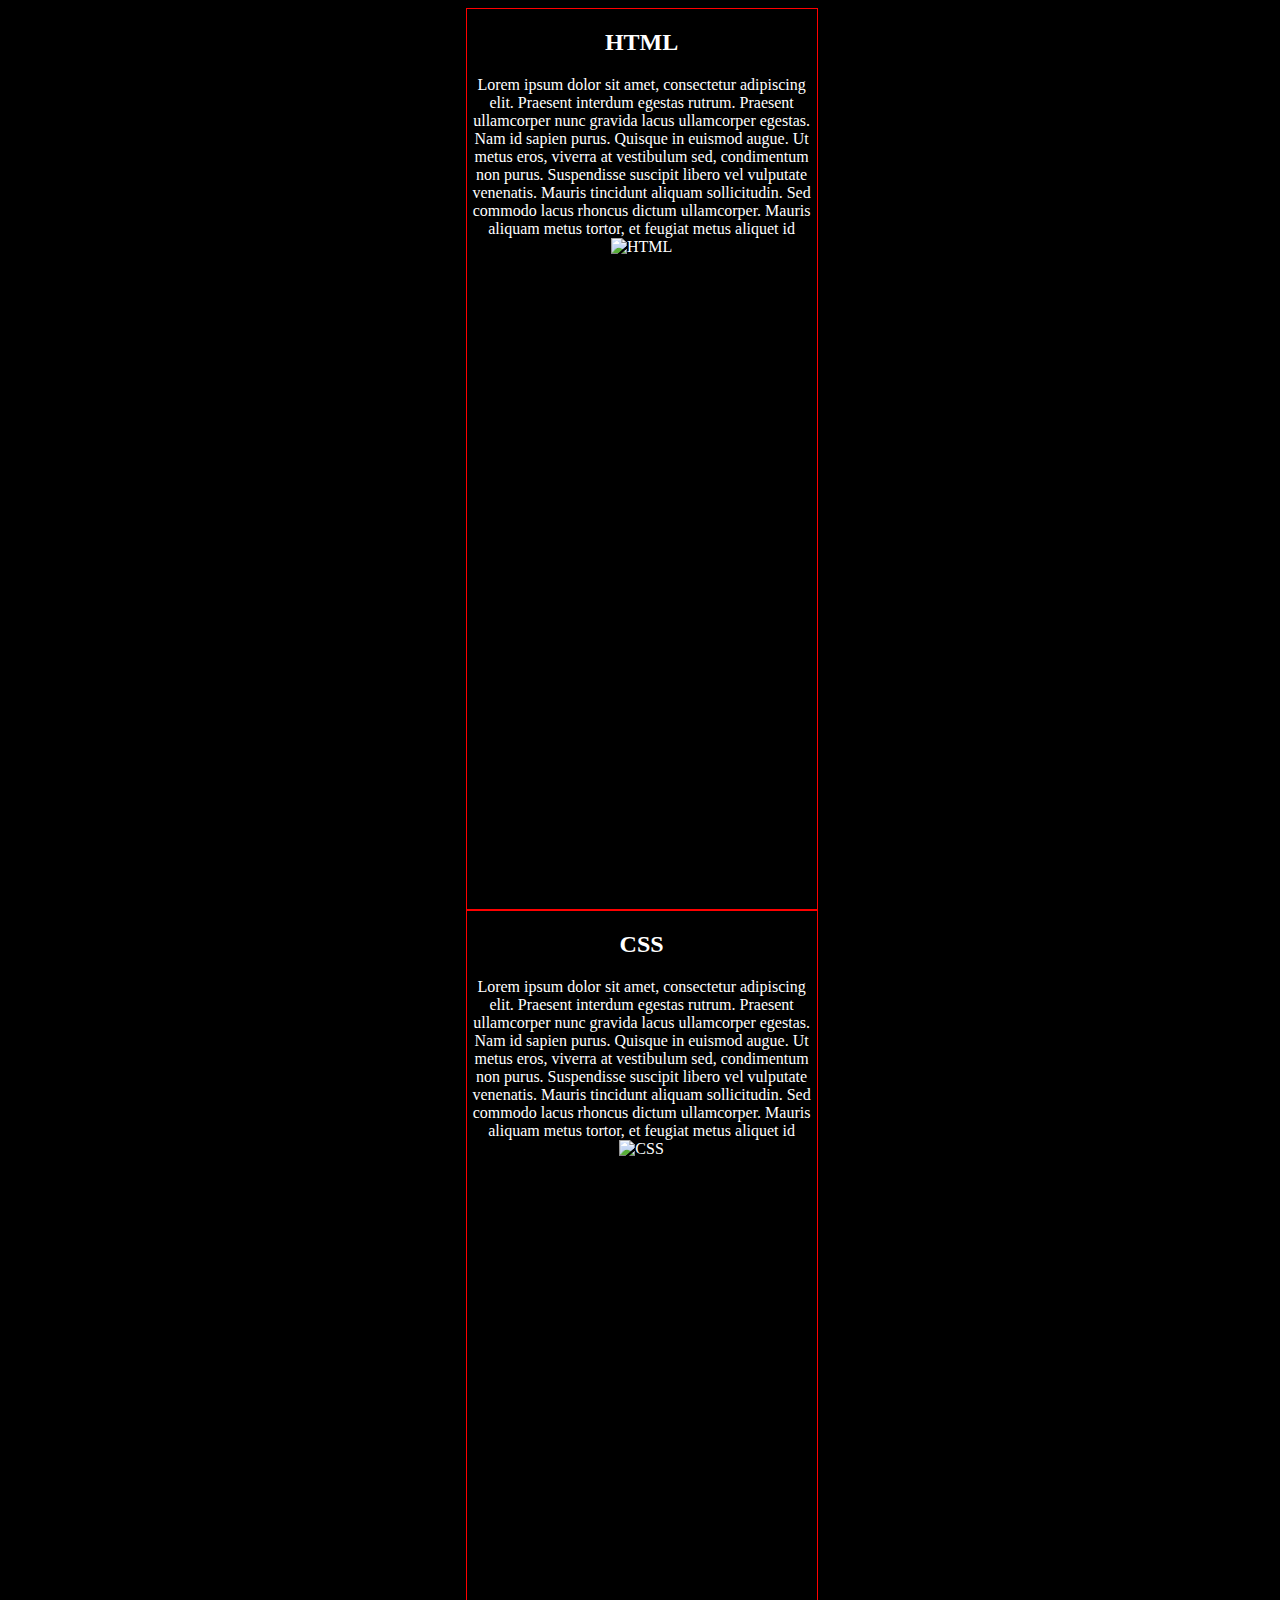
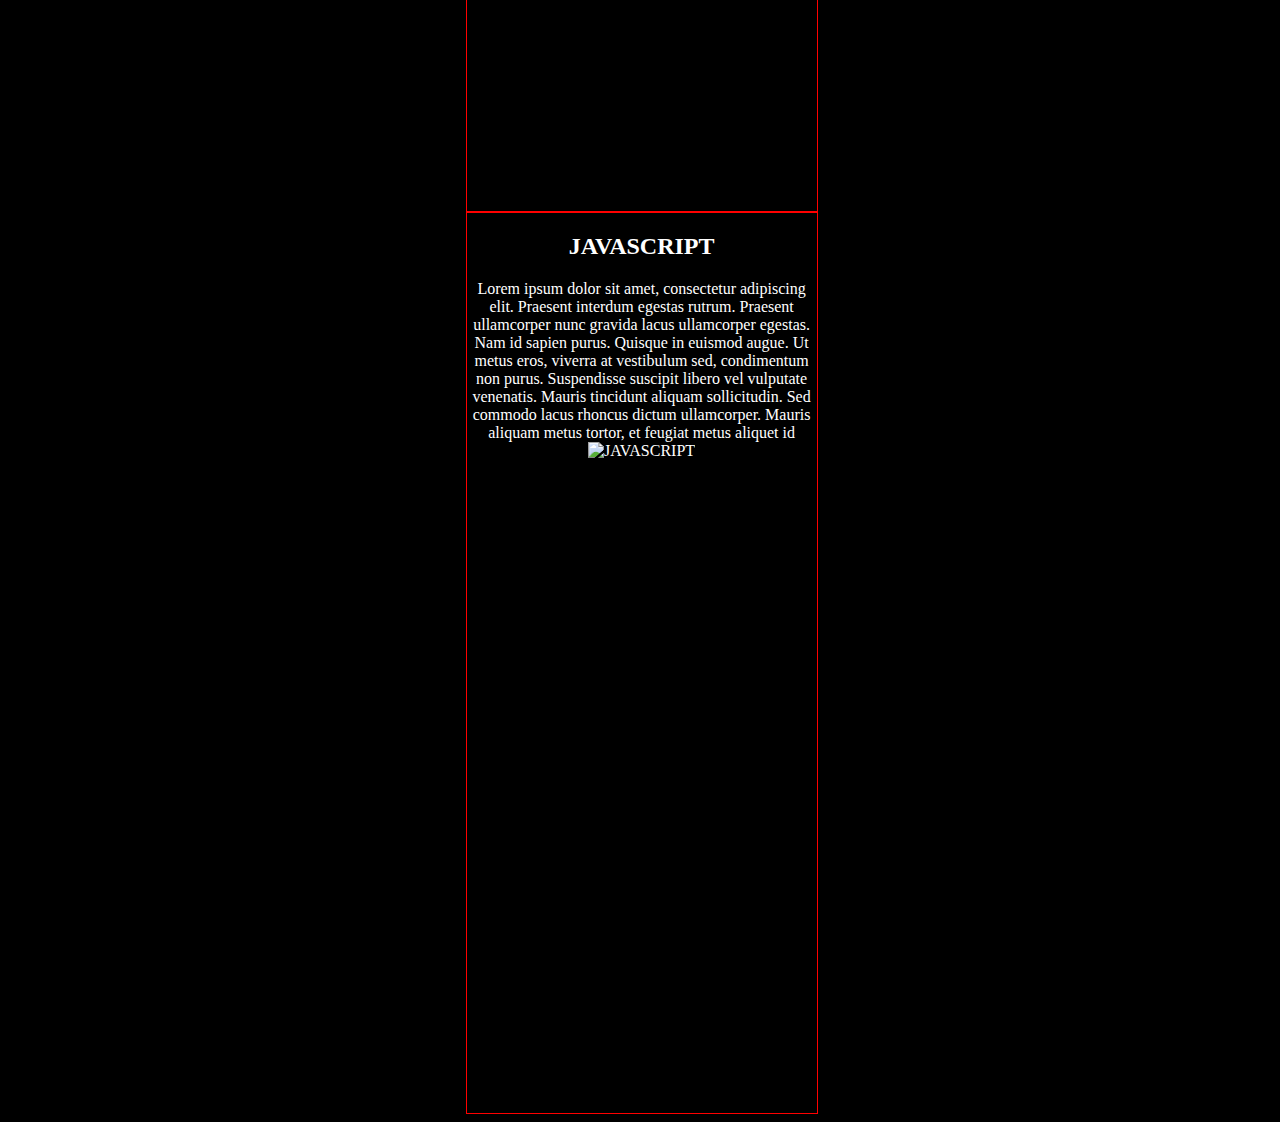
==== test-animation/test.html @ 12b3523c "03062024" ====
<!DOCTYPE html>
<html lang="en">

<head>
    <meta charset="UTF-8">
    <meta name="viewport" content="width=device-width, initial-scale=1.0">
    <title>Animation</title>

    <!-- STYLING -->

    <link rel="stylesheet" href="test.css">

    <!-- JAVASCRIPT -->

    <script defer src="test.js"></script>

</head>

<body>

    <section class="test-skill">
        <h2>HTML</h2>
        
        <span>
            Lorem ipsum dolor sit amet, consectetur adipiscing elit. Praesent interdum egestas rutrum. Praesent
            ullamcorper nunc gravida lacus ullamcorper egestas. Nam id sapien purus. Quisque in euismod augue. Ut metus
            eros, viverra at vestibulum sed, condimentum non purus. Suspendisse suscipit libero vel vulputate venenatis.
            Mauris tincidunt aliquam sollicitudin. Sed commodo lacus rhoncus dictum ullamcorper. Mauris aliquam metus
            tortor, et feugiat metus aliquet id
        </span>

        <img src="https://i.ibb.co/5Kp9Z1w/html.png" alt="HTML" width="150px" height="150px">

    </section>

    <section class="test-skill">
        <h2>CSS</h2>

        <span>
            Lorem ipsum dolor sit amet, consectetur adipiscing elit. Praesent interdum egestas rutrum. Praesent
            ullamcorper nunc gravida lacus ullamcorper egestas. Nam id sapien purus. Quisque in euismod augue. Ut metus
            eros, viverra at vestibulum sed, condimentum non purus. Suspendisse suscipit libero vel vulputate venenatis.
            Mauris tincidunt aliquam sollicitudin. Sed commodo lacus rhoncus dictum ullamcorper. Mauris aliquam metus
            tortor, et feugiat metus aliquet id
        </span>

        <img src="https://i.ibb.co/TkZxd03/css.png" alt="CSS" width="150px" height="150px">

    </section>

    <section class="test-skill">
        <h2>JAVASCRIPT</h2>

        <span>
            Lorem ipsum dolor sit amet, consectetur adipiscing elit. Praesent interdum egestas rutrum. Praesent
            ullamcorper nunc gravida lacus ullamcorper egestas. Nam id sapien purus. Quisque in euismod augue. Ut metus
            eros, viverra at vestibulum sed, condimentum non purus. Suspendisse suscipit libero vel vulputate venenatis.
            Mauris tincidunt aliquam sollicitudin. Sed commodo lacus rhoncus dictum ullamcorper. Mauris aliquam metus
            tortor, et feugiat metus aliquet id
        </span>

        <img src="https://i.ibb.co/f2r1fKL/javascript.png" alt="JAVASCRIPT" width="150px" height="150px">

    </section>

</body>

</html>
---- test-animation/test.css ----
body {
    background-color: black;
    color: white;
    width: 99%;

}

section {
    width: 350px;
    height: 100vh;
    text-align: center;
    border: 1px solid red;
    margin: 0 auto;
}

.test-skill {
    margin: 0 auto;
}
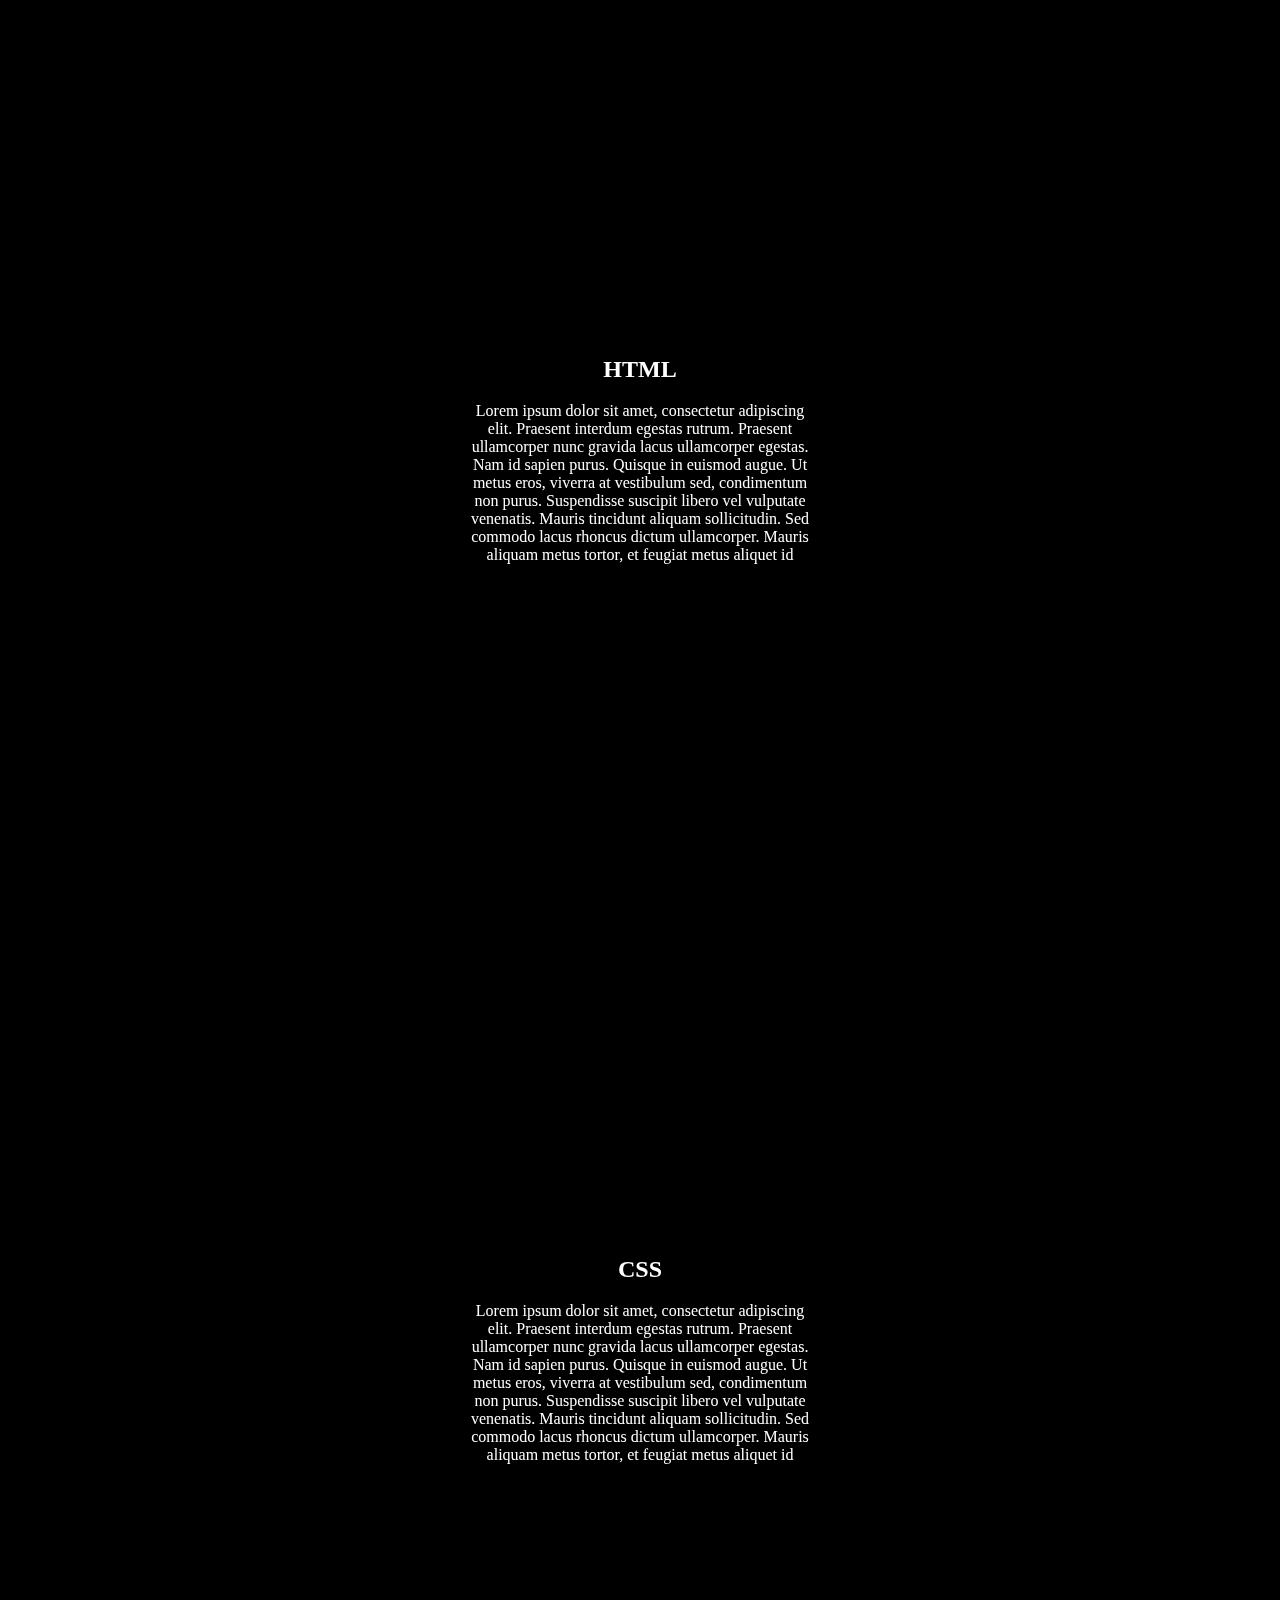
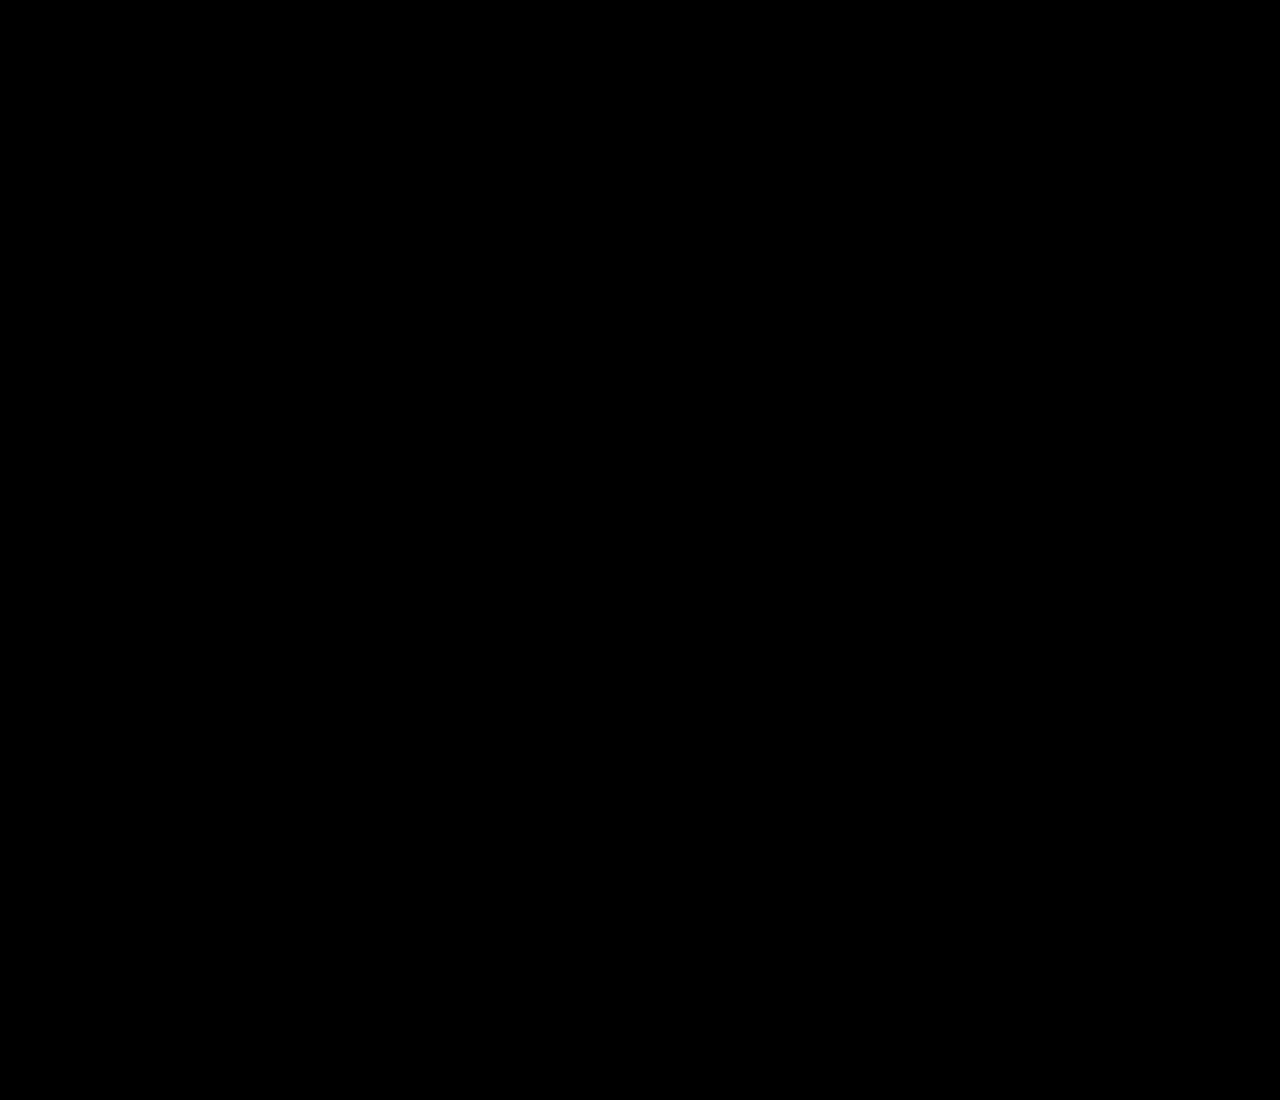
==== commit 02b793e8: "03062024" ====
--- a/test-animation/test.html
+++ b/test-animation/test.html
@@ -18,7 +18,7 @@
 
 <body>
 
-    <section class="test-skill">
+    <section class="hidden">
         <h2>HTML</h2>
         
         <span>
@@ -28,12 +28,10 @@
             Mauris tincidunt aliquam sollicitudin. Sed commodo lacus rhoncus dictum ullamcorper. Mauris aliquam metus
             tortor, et feugiat metus aliquet id
         </span>
-
-        <img src="https://i.ibb.co/5Kp9Z1w/html.png" alt="HTML" width="150px" height="150px">
-
+  
     </section>
 
-    <section class="test-skill">
+    <section class="hidden">
         <h2>CSS</h2>
 
         <span>
@@ -44,11 +42,9 @@
             tortor, et feugiat metus aliquet id
         </span>
 
-        <img src="https://i.ibb.co/TkZxd03/css.png" alt="CSS" width="150px" height="150px">
-
     </section>
 
-    <section class="test-skill">
+    <section class="hidden">
         <h2>JAVASCRIPT</h2>
 
         <span>
@@ -58,9 +54,7 @@
             Mauris tincidunt aliquam sollicitudin. Sed commodo lacus rhoncus dictum ullamcorper. Mauris aliquam metus
             tortor, et feugiat metus aliquet id
         </span>
-
-        <img src="https://i.ibb.co/f2r1fKL/javascript.png" alt="JAVASCRIPT" width="150px" height="150px">
-
+ 
     </section>
 
 </body>
--- a/test-animation/test.css
+++ b/test-animation/test.css
@@ -2,17 +2,30 @@
     background-color: black;
     color: white;
     width: 99%;
-
+    margin: 0 auto;
+    padding: 0;
 }
 
 section {
     width: 350px;
-    height: 100vh;
+    min-height: 100vh;
     text-align: center;
-    border: 1px solid red;
+    display: grid;
+    place-items: center;
+    align-content: center; 
     margin: 0 auto;
 }
 
-.test-skill {
-    margin: 0 auto;
+.hidden {
+    opacity: 0;
+    filter: blur(5px);
+    transform: translateX(-100%);
+    transition: all 2s;
+    
+}
+
+.show {
+    opacity: 1;
+    filter: blur(0);
+    transform: translateX(0);
 }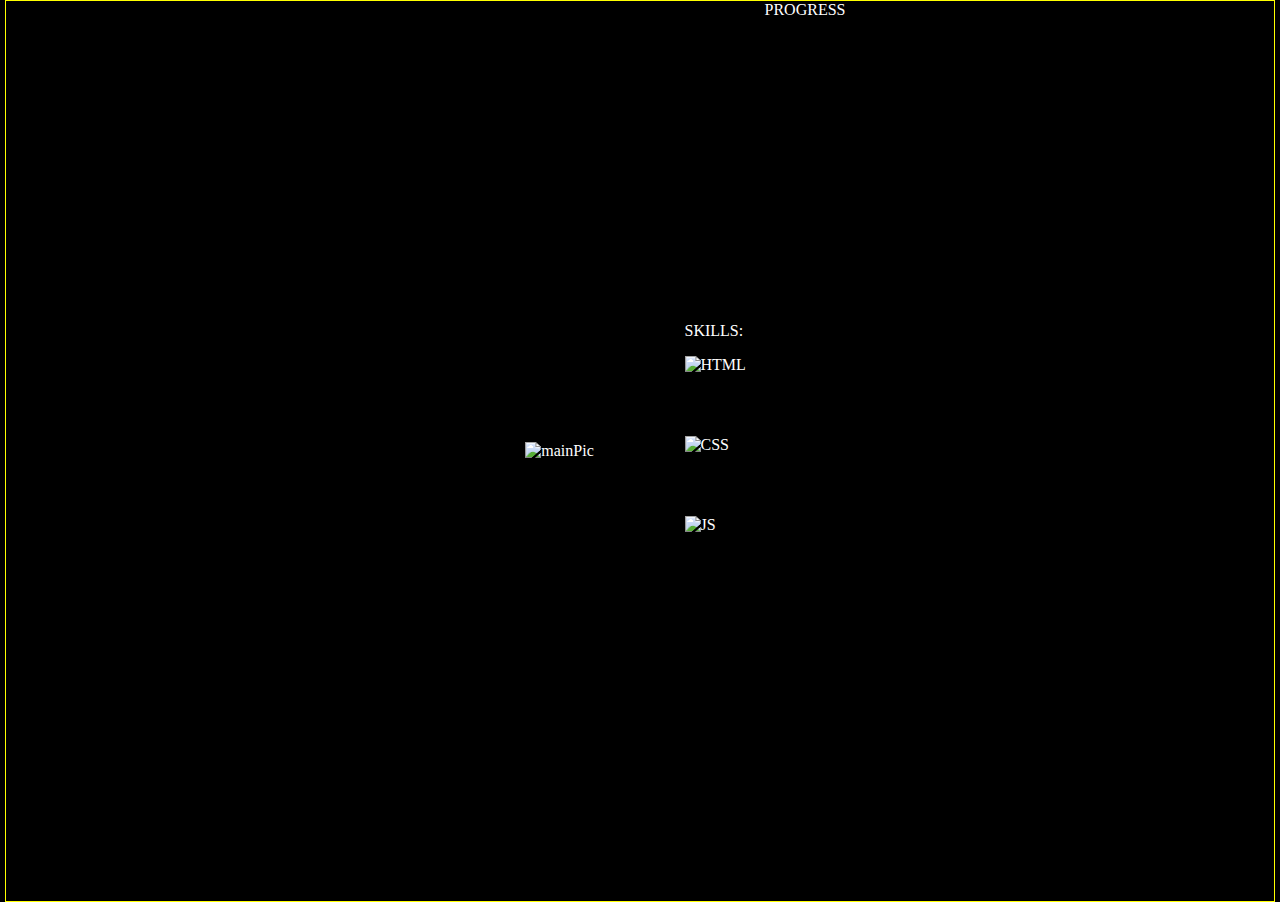
==== commit bbe86d28: "03072024" ====
--- a/test-animation/test.html
+++ b/test-animation/test.html
@@ -18,43 +18,17 @@
 
 <body>
 
-    <section class="hidden">
-        <h2>HTML</h2>
-        
-        <span>
-            Lorem ipsum dolor sit amet, consectetur adipiscing elit. Praesent interdum egestas rutrum. Praesent
-            ullamcorper nunc gravida lacus ullamcorper egestas. Nam id sapien purus. Quisque in euismod augue. Ut metus
-            eros, viverra at vestibulum sed, condimentum non purus. Suspendisse suscipit libero vel vulputate venenatis.
-            Mauris tincidunt aliquam sollicitudin. Sed commodo lacus rhoncus dictum ullamcorper. Mauris aliquam metus
-            tortor, et feugiat metus aliquet id
-        </span>
-  
-    </section>
-
-    <section class="hidden">
-        <h2>CSS</h2>
-
-        <span>
-            Lorem ipsum dolor sit amet, consectetur adipiscing elit. Praesent interdum egestas rutrum. Praesent
-            ullamcorper nunc gravida lacus ullamcorper egestas. Nam id sapien purus. Quisque in euismod augue. Ut metus
-            eros, viverra at vestibulum sed, condimentum non purus. Suspendisse suscipit libero vel vulputate venenatis.
-            Mauris tincidunt aliquam sollicitudin. Sed commodo lacus rhoncus dictum ullamcorper. Mauris aliquam metus
-            tortor, et feugiat metus aliquet id
-        </span>
-
-    </section>
-
-    <section class="hidden">
-        <h2>JAVASCRIPT</h2>
-
-        <span>
-            Lorem ipsum dolor sit amet, consectetur adipiscing elit. Praesent interdum egestas rutrum. Praesent
-            ullamcorper nunc gravida lacus ullamcorper egestas. Nam id sapien purus. Quisque in euismod augue. Ut metus
-            eros, viverra at vestibulum sed, condimentum non purus. Suspendisse suscipit libero vel vulputate venenatis.
-            Mauris tincidunt aliquam sollicitudin. Sed commodo lacus rhoncus dictum ullamcorper. Mauris aliquam metus
-            tortor, et feugiat metus aliquet id
-        </span>
- 
+    <section>
+        <div class="mainPic">
+            <img src="https://i.ibb.co/74xhcPF/profpic.webp" alt="mainPic">
+        </div>
+        <div class="skills">
+            <p>SKILLS:</p>
+            <img src="https://i.ibb.co/5Kp9Z1w/html.png" alt="HTML" width="80px" height="80px">
+            <img src="https://i.ibb.co/TkZxd03/css.png" alt="CSS" width="80px" height="80px">
+            <img src="https://i.ibb.co/f2r1fKL/javascript.png" alt="JS" width="80px" height="80px">
+        </div>
+        <div class="progress">PROGRESS</div>
     </section>
 
 </body>
--- a/test-animation/test.css
+++ b/test-animation/test.css
@@ -4,18 +4,36 @@
     width: 99%;
     margin: 0 auto;
     padding: 0;
+    border: 1px solid yellow;
 }
 
 section {
-    width: 350px;
-    min-height: 100vh;
-    text-align: center;
-    display: grid;
-    place-items: center;
-    align-content: center; 
-    margin: 0 auto;
+    display: flex;
+    align-content: center;
+    justify-content: center;
+    height: 100vh;
+    width: 100%;
 }
 
+.mainPic {
+    width: 250px;
+    height: 100vh;
+    margin: 0;
+    display: flex;
+    justify-content: center;
+    align-items: center
+}
+
+.skills {
+    display: flex;
+    justify-content: center;
+    align-content: center;
+    flex-direction: column;
+}
+
+
+
+/*
 .hidden {
     opacity: 0;
     filter: blur(5px);
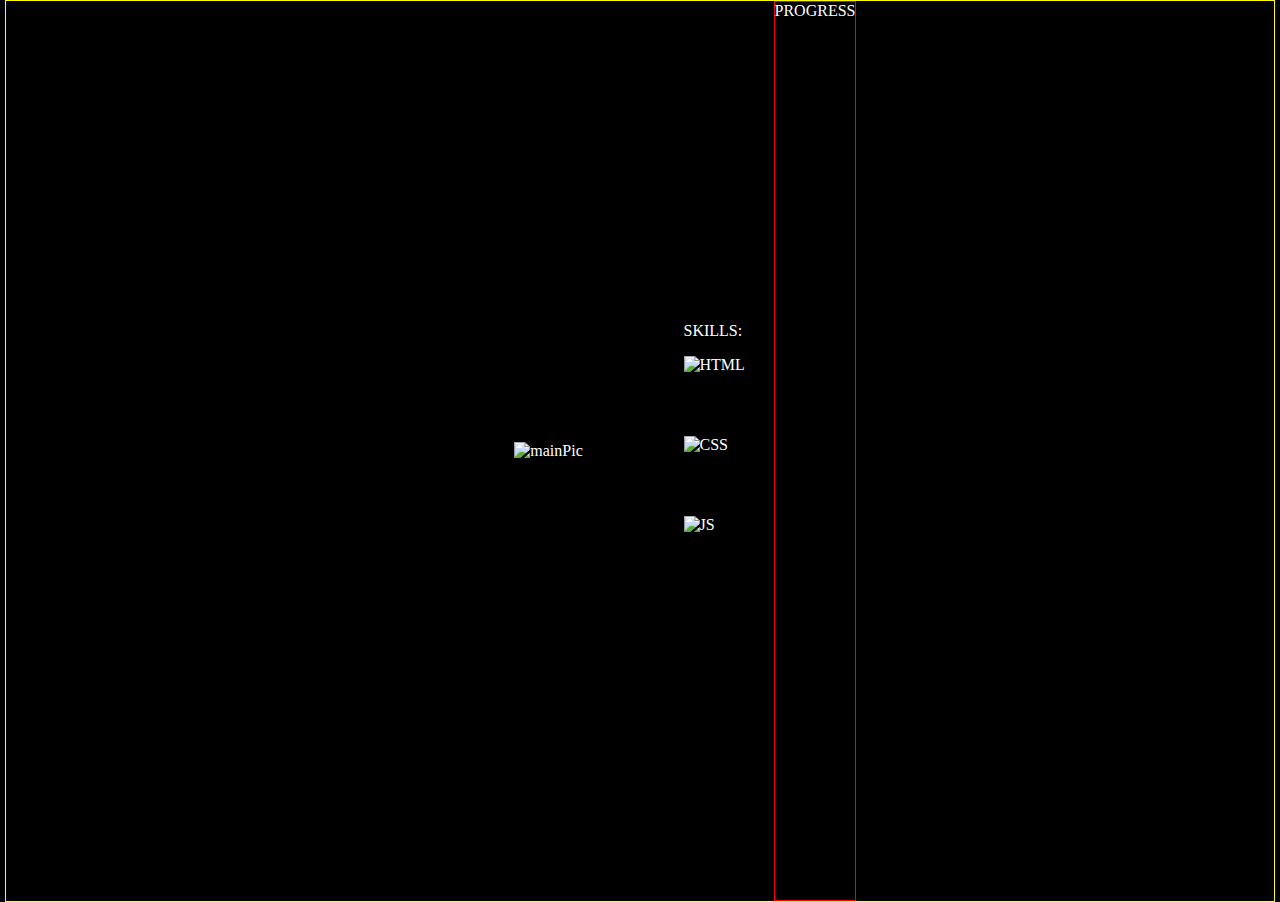
==== commit bca08ac4: "03072024" ====
--- a/test-animation/test.html
+++ b/test-animation/test.html
@@ -22,7 +22,7 @@
         <div class="mainPic">
             <img src="https://i.ibb.co/74xhcPF/profpic.webp" alt="mainPic">
         </div>
-        <div class="skills">
+        <div class="skills animate">
             <p>SKILLS:</p>
             <img src="https://i.ibb.co/5Kp9Z1w/html.png" alt="HTML" width="80px" height="80px">
             <img src="https://i.ibb.co/TkZxd03/css.png" alt="CSS" width="80px" height="80px">
--- a/test-animation/test.css
+++ b/test-animation/test.css
@@ -29,6 +29,12 @@
     justify-content: center;
     align-content: center;
     flex-direction: column;
+    margin: 0;
+    padding: 10px;
+}
+
+.progress {
+    border: 1px solid red;
 }
 
 
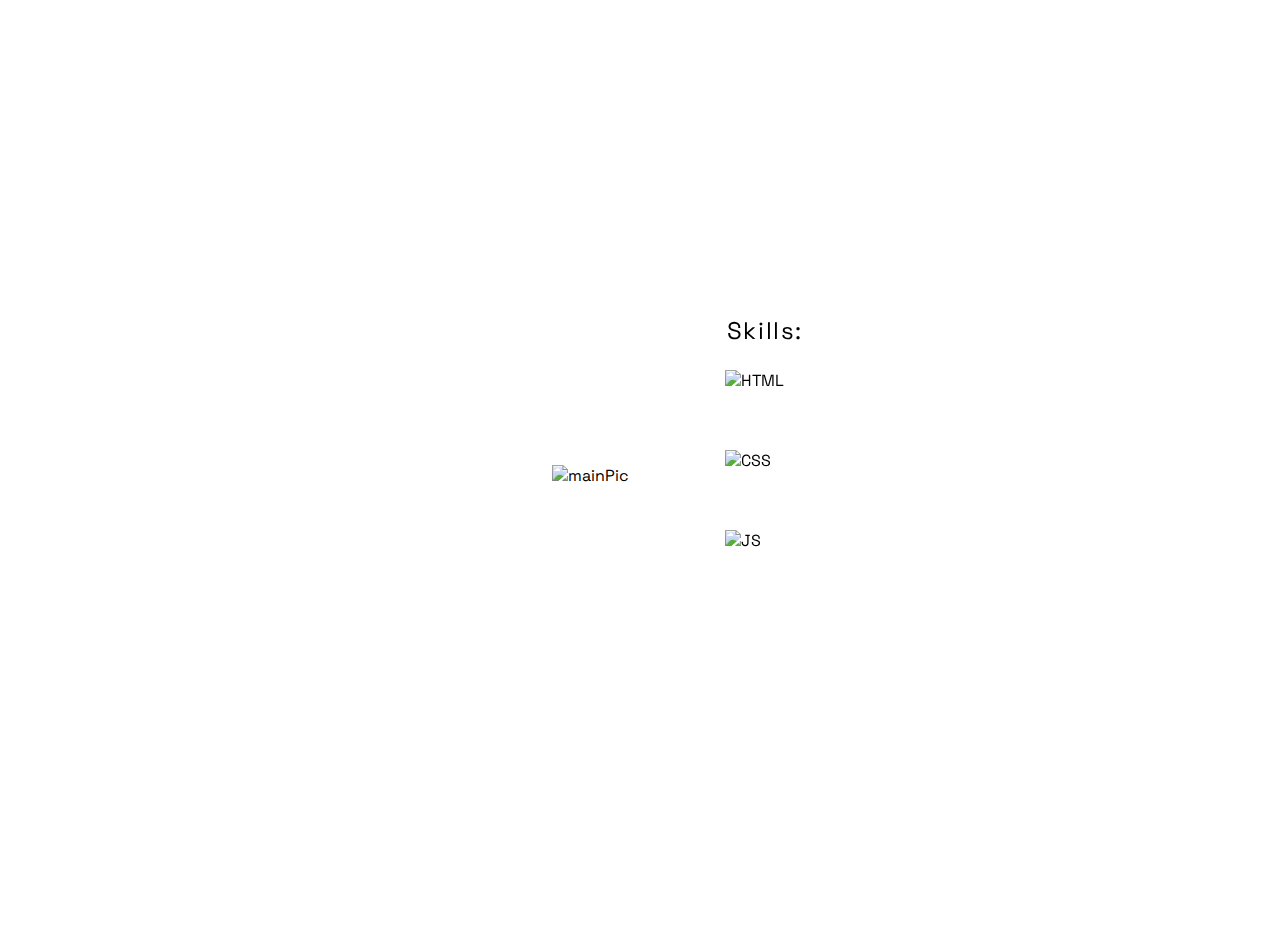
==== commit c17b6f16: "03082024" ====
--- a/test-animation/test.html
+++ b/test-animation/test.html
@@ -10,6 +10,8 @@
 
     <link rel="stylesheet" href="test.css">
 
+    <!-- FONT STYLE-->
+
     <!-- JAVASCRIPT -->
 
     <script defer src="test.js"></script>
@@ -19,16 +21,25 @@
 <body>
 
     <section>
+
         <div class="mainPic">
             <img src="https://i.ibb.co/74xhcPF/profpic.webp" alt="mainPic">
         </div>
+
         <div class="skills animate">
-            <p>SKILLS:</p>
-            <img src="https://i.ibb.co/5Kp9Z1w/html.png" alt="HTML" width="80px" height="80px">
-            <img src="https://i.ibb.co/TkZxd03/css.png" alt="CSS" width="80px" height="80px">
-            <img src="https://i.ibb.co/f2r1fKL/javascript.png" alt="JS" width="80px" height="80px">
+            <p>Skills:</p>
+
+                    <img src="https://i.ibb.co/5Kp9Z1w/html.png" alt="HTML" width="80px" height="80px">
+                
+                    <img src="https://i.ibb.co/TkZxd03/css.png" alt="CSS" width="80px" height="80px">
+
+                    <img src="https://i.ibb.co/f2r1fKL/javascript.png" alt="JS" width="80px" height="80px">
+             
+            
         </div>
-        <div class="progress">PROGRESS</div>
+
+        
+        
     </section>
 
 </body>
--- a/test-animation/test.css
+++ b/test-animation/test.css
@@ -1,10 +1,12 @@
+@import url('https://fonts.googleapis.com/css2?family=Space+Grotesk:wght@300..700&display=swap');
+
 body {
-    background-color: black;
-    color: white;
+    background-color: white;
+    color: black;
     width: 99%;
     margin: 0 auto;
     padding: 0;
-    border: 1px solid yellow;
+    font-family: "Space Grotesk", sans-serif;
 }
 
 section {
@@ -21,25 +23,26 @@
     margin: 0;
     display: flex;
     justify-content: center;
-    align-items: center
+    align-items: center;
+    margin:  25px 0;
 }
 
-.skills {
+.skills  {
     display: flex;
     justify-content: center;
     align-content: center;
     flex-direction: column;
-    margin: 0;
-    padding: 10px;
+    margin: 10px;
 }
 
-.progress {
-    border: 1px solid red;
+.skills p {
+    text-align: center;
+    font-size: 1.5rem;
+    font-weight: 400;
+    letter-spacing: 0.1rem;
 }
 
 
-
-/*
 .hidden {
     opacity: 0;
     filter: blur(5px);
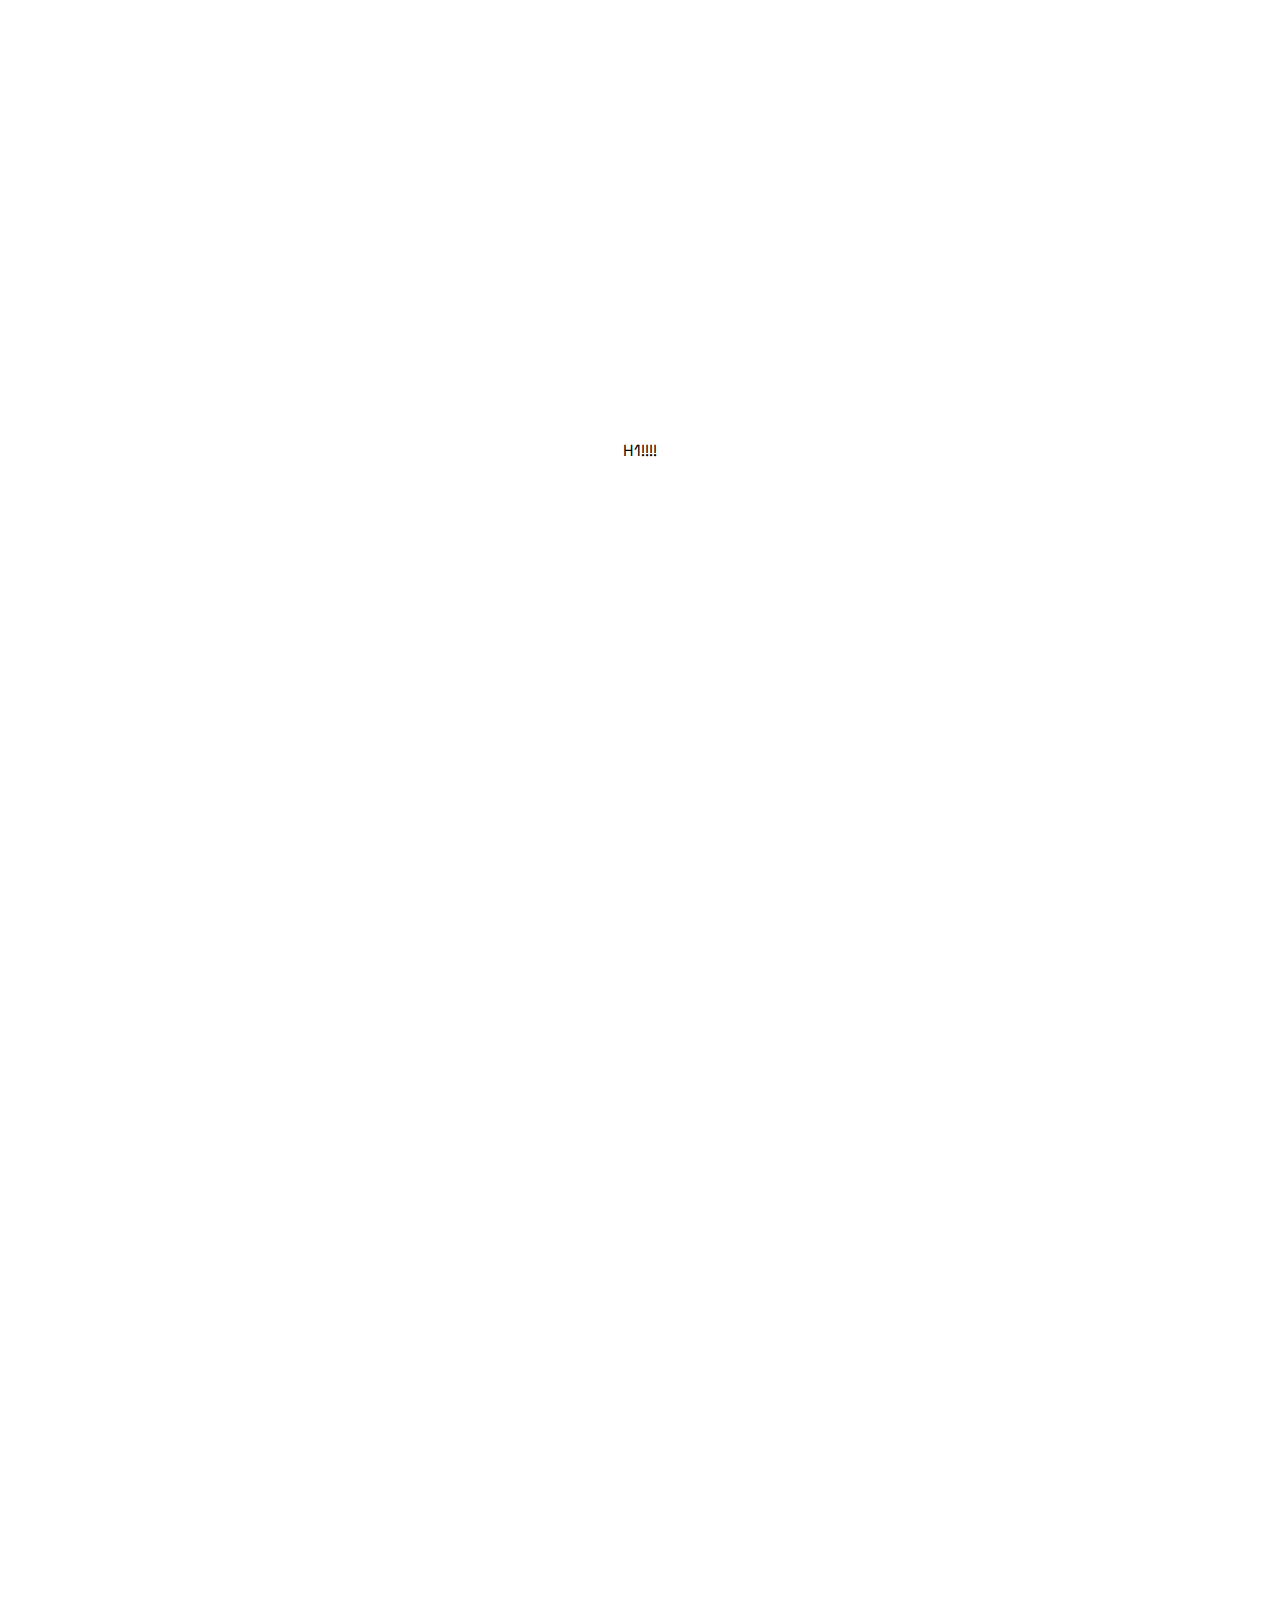
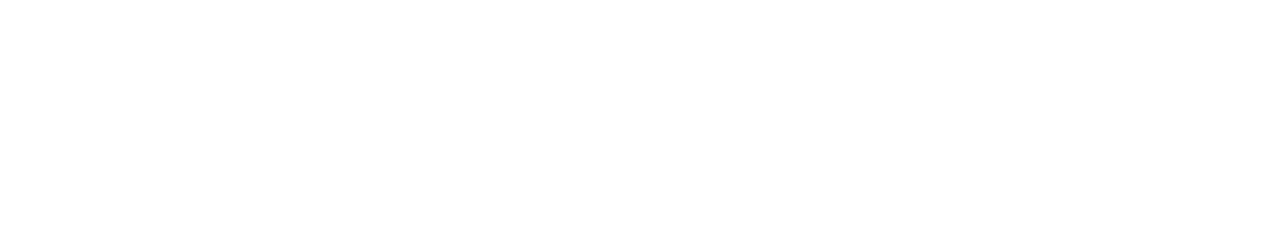
==== commit 1fd96600: "03082024" ====
--- a/test-animation/test.html
+++ b/test-animation/test.html
@@ -21,8 +21,14 @@
 <body>
 
     <section>
+        <div class="skills">
+            H1!!!!
+        </div>
+    </section>
 
-        <div class="mainPic">
+    <section>
+
+        <div class="mainPic animate">
             <img src="https://i.ibb.co/74xhcPF/profpic.webp" alt="mainPic">
         </div>
 
@@ -42,6 +48,37 @@
         
     </section>
 
+<!--
+    <div class="skill-list">
+        <div class="skillContainer">
+            <span id="html">
+                <img src="https://i.ibb.co/5Kp9Z1w/html.png" alt="html" width="180px" height="200px">
+                    <h2>HTML5</h2>
+                        <div class="bar">
+                            
+                        </div>  
+            </span>
+        </div>
+        <div class="skillContainer">
+            <span id="css">
+                <img src="https://i.ibb.co/TkZxd03/css.png" alt="css" width="180px" height="200px">
+                    <h2>CSS3</h2>  
+                        <div class="bar">
+                           
+                        </div> 
+            </span>
+        </div>
+        <div class="skillContainer">
+            <span id="javascript">
+                <img src="https://i.ibb.co/f2r1fKL/javascript.png" alt="javascript" width="180px" height="180px">   
+                     <h2>Javascript</h2>  
+                        <div class="bar">
+                            
+                        </div> 
+            </span>
+        </div>
+    </div>   -->        
+
 </body>
 
 </html>--- a/test-animation/test.css
+++ b/test-animation/test.css
@@ -43,7 +43,7 @@
 }
 
 
-.hidden {
+.animate {
     opacity: 0;
     filter: blur(5px);
     transform: translateX(-100%);
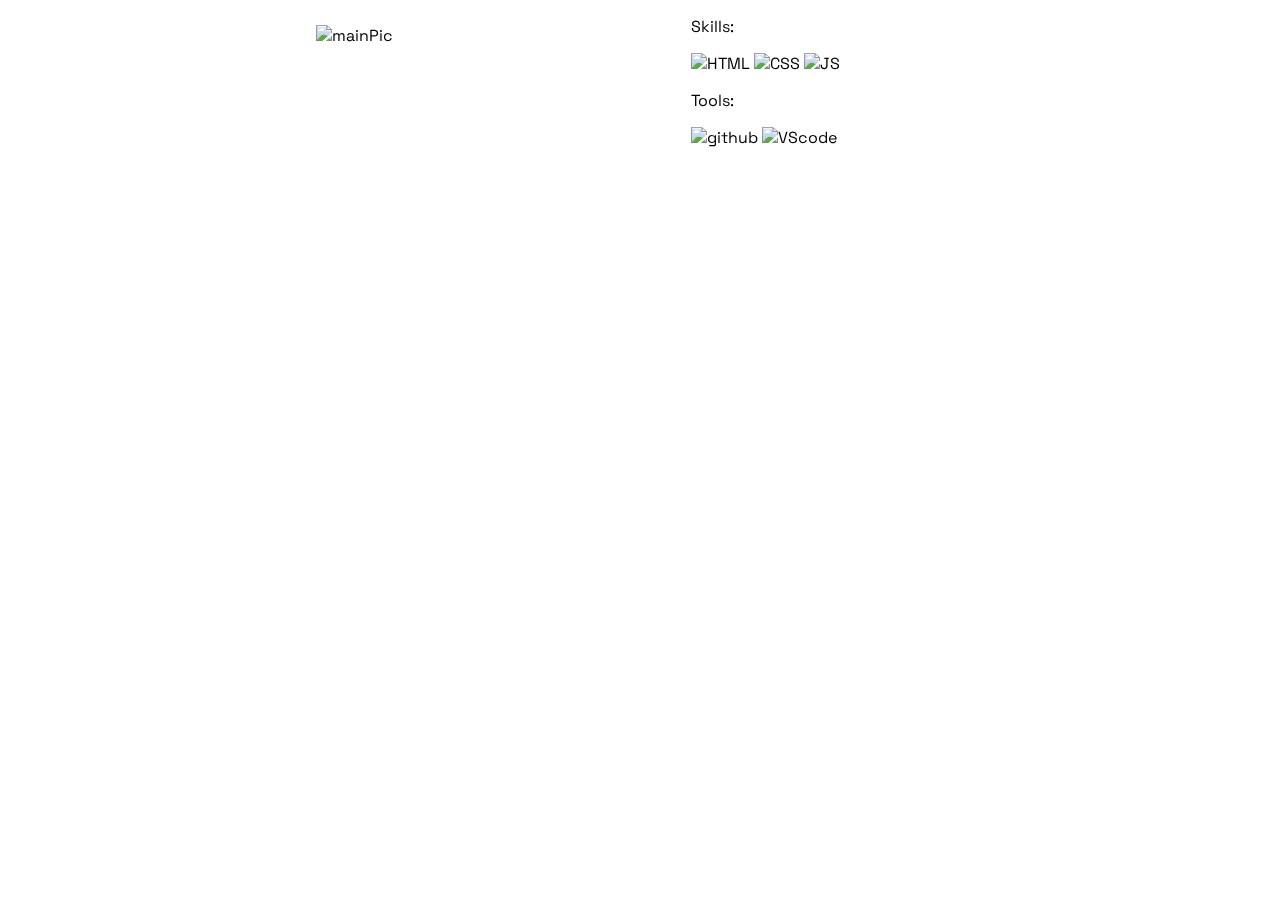
==== commit 157683ba: "03082024" ====
--- a/test-animation/test.html
+++ b/test-animation/test.html
@@ -20,33 +20,32 @@
 
 <body>
 
-    <section>
-        <div class="skills">
-            H1!!!!
-        </div>
-    </section>
+    <main>
+        <section class="STContainer">
 
-    <section>
+            <div class="mainPic animate">
+                <img src="https://i.ibb.co/pKtJW9c/up.webp" alt="mainPic" width="500px" height="500px">
+            </div>
 
-        <div class="mainPic animate">
-            <img src="https://i.ibb.co/74xhcPF/profpic.webp" alt="mainPic">
-        </div>
+            <div class="ST animate">
+                <p>Skills:</p>
 
-        <div class="skills animate">
-            <p>Skills:</p>
+                        <img src="https://i.ibb.co/5Kp9Z1w/html.png" alt="HTML" width="80px" height="80px">
+                    
+                        <img src="https://i.ibb.co/TkZxd03/css.png" alt="CSS" width="80px" height="80px">
 
-                    <img src="https://i.ibb.co/5Kp9Z1w/html.png" alt="HTML" width="80px" height="80px">
-                
-                    <img src="https://i.ibb.co/TkZxd03/css.png" alt="CSS" width="80px" height="80px">
+                        <img src="https://i.ibb.co/f2r1fKL/javascript.png" alt="JS" width="80px" height="80px">
 
-                    <img src="https://i.ibb.co/f2r1fKL/javascript.png" alt="JS" width="80px" height="80px">
-             
+                <p>Tools:</p>
+
+                        <img src="https://i.ibb.co/Yy8zWFy/github.webp" alt="github" width="80px" height="80px">
+        
+                        <img src="https://i.ibb.co/4jkXz3H/visual-studio.webp" alt="VScode" width="80px" height="80px">
+            </div>            
             
-        </div>
+        </section>
 
-        
-        
-    </section>
+    </main>
 
 <!--
     <div class="skill-list">
--- a/test-animation/test.css
+++ b/test-animation/test.css
@@ -9,30 +9,20 @@
     font-family: "Space Grotesk", sans-serif;
 }
 
-section {
+.STContainer {
     display: flex;
     align-content: center;
     justify-content: center;
-    height: 100vh;
     width: 100%;
 }
 
 .mainPic {
     width: 250px;
-    height: 100vh;
     margin: 0;
     display: flex;
     justify-content: center;
     align-items: center;
     margin:  25px 0;
-}
-
-.skills  {
-    display: flex;
-    justify-content: center;
-    align-content: center;
-    flex-direction: column;
-    margin: 10px;
 }
 
 .skills p {
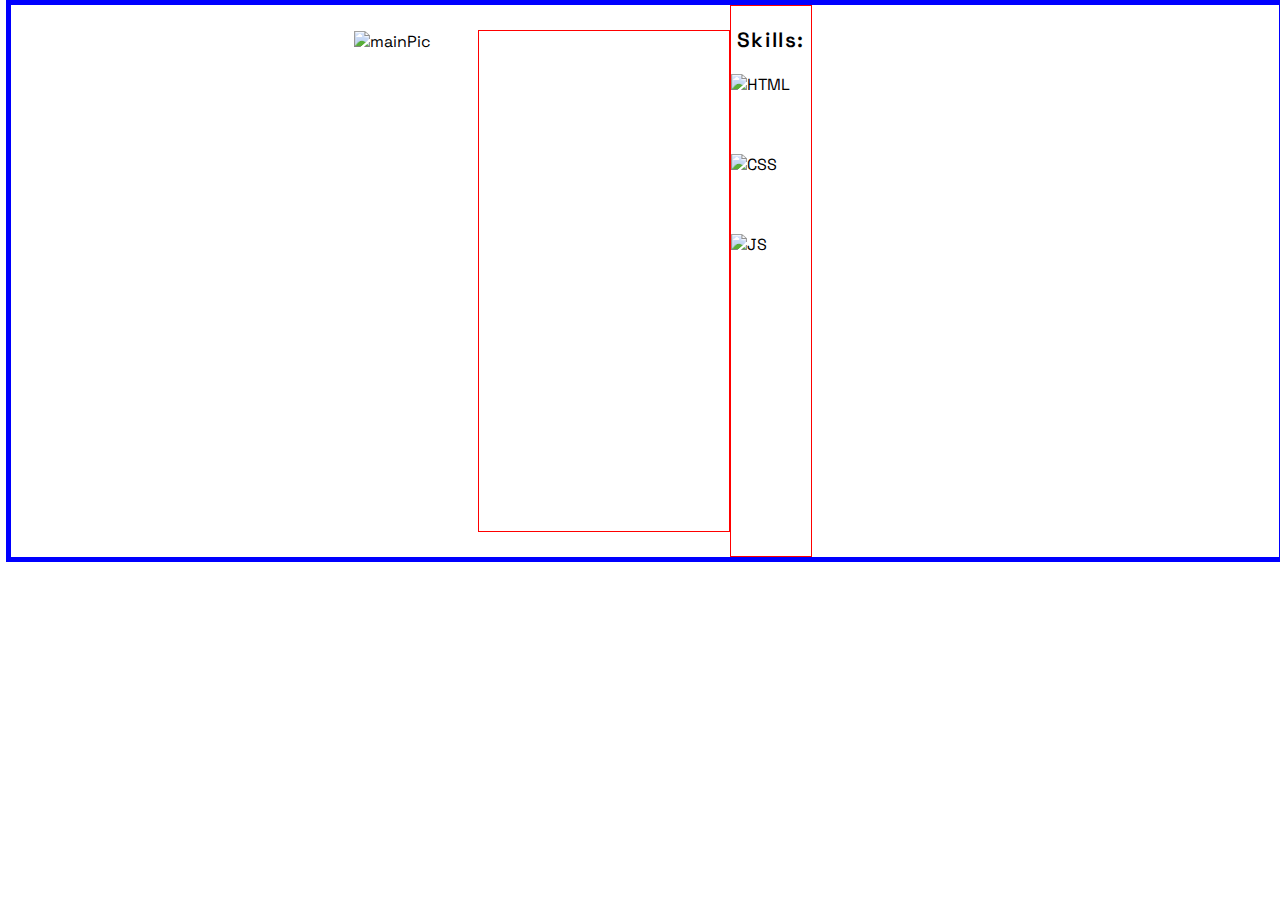
==== commit 44308132: "03092024" ====
--- a/test-animation/test.html
+++ b/test-animation/test.html
@@ -21,26 +21,49 @@
 <body>
 
     <main>
-        <section class="STContainer">
+        <section class="stContainer">
 
             <div class="mainPic animate">
                 <img src="https://i.ibb.co/pKtJW9c/up.webp" alt="mainPic" width="500px" height="500px">
             </div>
 
-            <div class="ST animate">
+            <div class="stList">
                 <p>Skills:</p>
+                    <div class="stListItem">
+                        <img src="https://i.ibb.co/5Kp9Z1w/html.png" alt="HTML" width="80px" height="80px">
+                    </div>
+                    <div class="stListItem">
+                        <img src="https://i.ibb.co/TkZxd03/css.png" alt="CSS" width="80px" height="80px">
+                    </div>
+                    <div class="stListItem">
+                        <img src="https://i.ibb.co/f2r1fKL/javascript.png" alt="JS" width="80px" height="80px">
+                    </div>
+                  
+            </div>  
+<!--  
+                
+                        
+                  <ul>
+                    <li>
+                        
+                    </li>
+                    <li>
+                        
+                    </li>
+                    <li>
+                        
+                    </li>
+                  </ul>          
 
-                        <img src="https://i.ibb.co/5Kp9Z1w/html.png" alt="HTML" width="80px" height="80px">
-                    
-                        <img src="https://i.ibb.co/TkZxd03/css.png" alt="CSS" width="80px" height="80px">
-
-                        <img src="https://i.ibb.co/f2r1fKL/javascript.png" alt="JS" width="80px" height="80px">
-
+                            
+    
+    <div>   
                 <p>Tools:</p>
-
+                    <span>
                         <img src="https://i.ibb.co/Yy8zWFy/github.webp" alt="github" width="80px" height="80px">
         
                         <img src="https://i.ibb.co/4jkXz3H/visual-studio.webp" alt="VScode" width="80px" height="80px">
+                    </span>
             </div>            
             
         </section>
--- a/test-animation/test.css
+++ b/test-animation/test.css
@@ -9,30 +9,53 @@
     font-family: "Space Grotesk", sans-serif;
 }
 
-.STContainer {
+main {
+    border: 5px solid blue;
+    width: 100%;
+    height: 100%;
+}
+
+.stContainer {
+    width: 100%;
+    height: 100%;
     display: flex;
     align-content: center;
     justify-content: center;
-    width: 100%;
 }
 
 .mainPic {
+    border: 1px solid red;
     width: 250px;
-    margin: 0;
+    height: 100%;
     display: flex;
     justify-content: center;
     align-items: center;
     margin:  25px 0;
 }
 
-.skills p {
+.stList {
+    border: 1px solid red;
+}
+
+.stList p {
     text-align: center;
-    font-size: 1.5rem;
-    font-weight: 400;
+    font-size: 1.3rem;
+    font-weight: 600;
     letter-spacing: 0.1rem;
 }
 
+.stListItem {
+    display: flex;
+}
 
+
+
+
+
+
+
+
+/*
 .animate {
     opacity: 0;
     filter: blur(5px);
